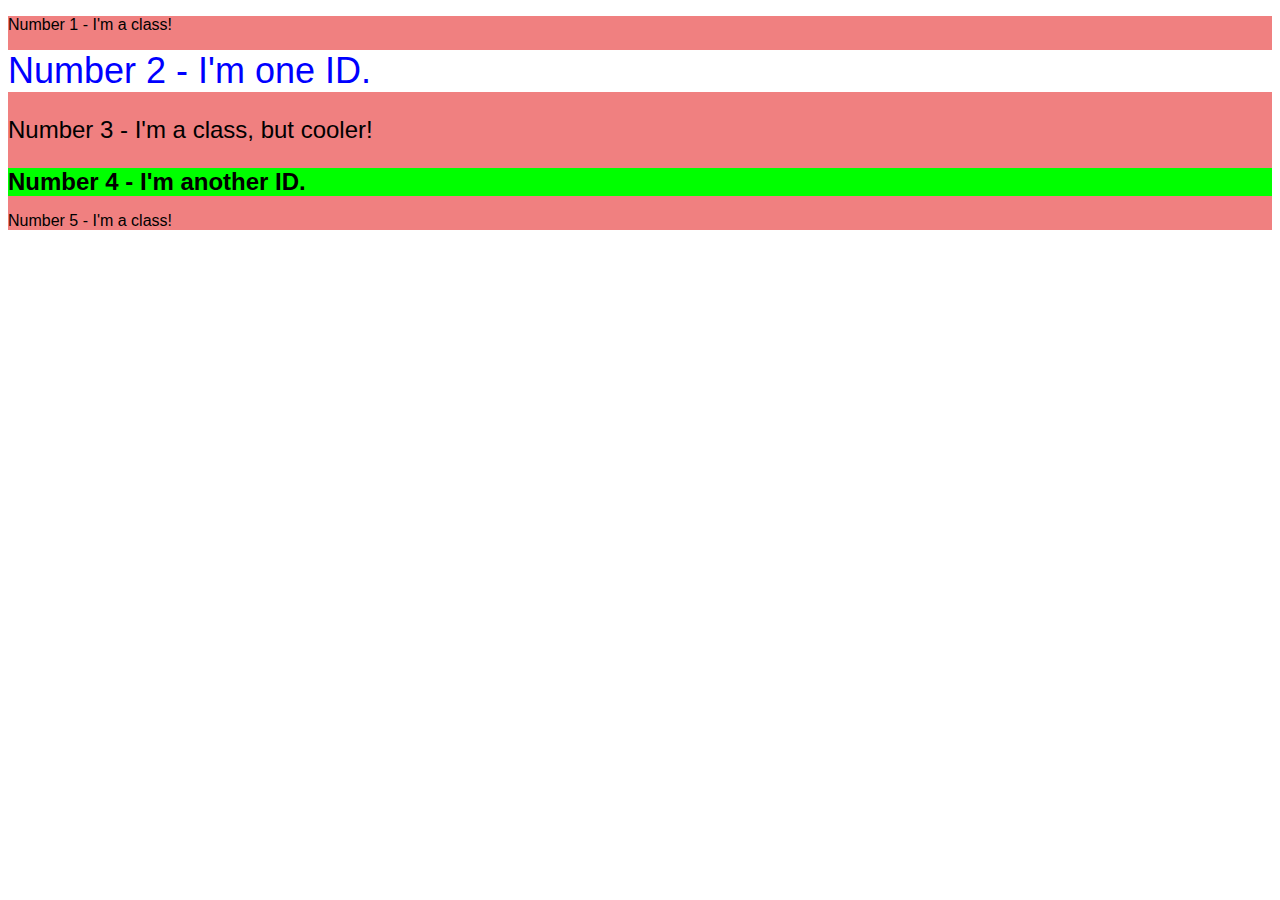
==== foundations/02-class-id-selectors/index.html @ 7fbb4eec "." ====
<!DOCTYPE html>
<html lang="en">
  <head>
    <meta charset="UTF-8">
    <meta http-equiv="X-UA-Compatible" content="IE=edge">
    <meta name="viewport" content="width=device-width, initial-scale=1.0">
    <title>Class and ID Selectors</title>
    <link rel="stylesheet" href="style.css">
  </head>
  <body>
  
    <div class="class-text"> 
    <p>Number 1 - I'm a class!</p>
    
    <div id="id-text">
      <div>Number 2 - I'm one ID.</div>
  </div>
  
  <div class="cool-class">
    <p>Number 3 - I'm a class, but cooler!</p>
  </div>
   
    <div id="cool-id">
  <div>Number 4 - I'm another ID.</div>
    </div>
  
  <p>Number 5 - I'm a class!</p>
  </div>
  
</body>
</html>
---- foundations/02-class-id-selectors/style.css ----
#id-text {
background-color: white; color: #0000ff; font-size: 36px;
}

.class-text {
    background-color: #f08080; font-family: Verdana, Geneva, Tahoma, sans-serif;
}

.cool-class {
    font-size: 24px; 
}

#cool-id {
    background-color: lime; font-size: 24px; font-weight: bold;
}
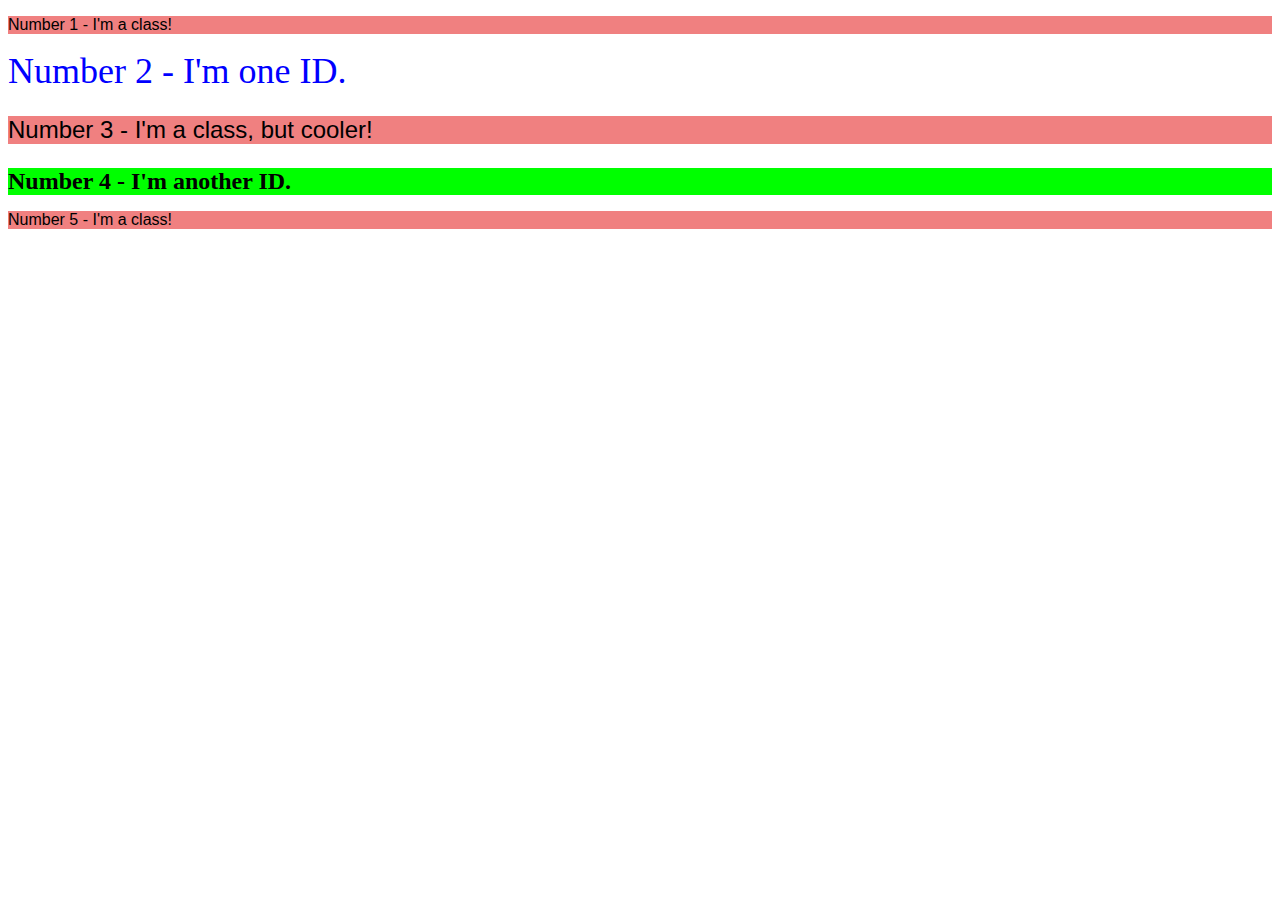
==== commit 7bdb5830: "." ====
--- a/foundations/02-class-id-selectors/index.html
+++ b/foundations/02-class-id-selectors/index.html
@@ -8,24 +8,12 @@
     <link rel="stylesheet" href="style.css">
   </head>
   <body>
-  
-    <div class="class-text"> 
-    <p>Number 1 - I'm a class!</p>
-    
-    <div id="id-text">
-      <div>Number 2 - I'm one ID.</div>
-  </div>
-  
-  <div class="cool-class">
-    <p>Number 3 - I'm a class, but cooler!</p>
-  </div>
-   
-    <div id="cool-id">
-  <div>Number 4 - I'm another ID.</div>
-    </div>
-  
-  <p>Number 5 - I'm a class!</p>
-  </div>
-  
+  <!--This is what my code looked like after learning better
+  ways to use class & ID selectors -->
+  <p class="class-text">Number 1 - I'm a class!</p>
+  <div id="id-text">Number 2 - I'm one ID.</div>
+  <p class="class-text cool">Number 3 - I'm a class, but cooler!</p>
+  <div id="cooler">Number 4 - I'm another ID.</div> 
+  <p class="class-text">Number 5 - I'm a class!</p>  
 </body>
 </html>--- a/foundations/02-class-id-selectors/style.css
+++ b/foundations/02-class-id-selectors/style.css
@@ -6,10 +6,12 @@
     background-color: #f08080; font-family: Verdana, Geneva, Tahoma, sans-serif;
 }
 
-.cool-class {
+.cool {
     font-size: 24px; 
 }
 
-#cool-id {
-    background-color: lime; font-size: 24px; font-weight: bold;
+#cooler {
+    background-color: lime; 
+    font-size: 24px; 
+    font-weight: bold;
 }